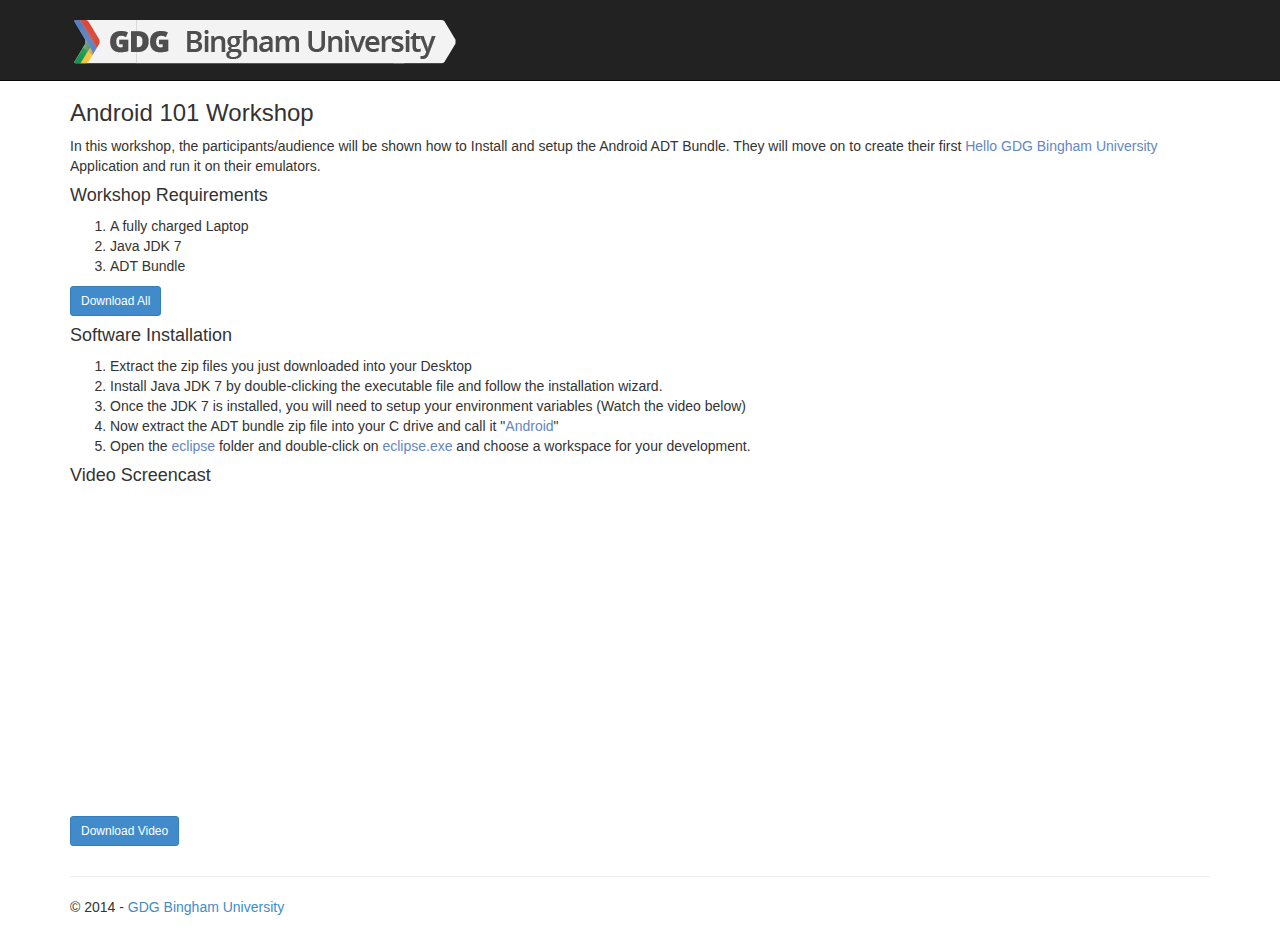
==== base-page.html @ 5424d539 "Initial Commit" ====
<!DOCTYPE html>
<html lang="en">
  <head>
    <meta charset="utf-8">
    <meta http-equiv="X-UA-Compatible" content="IE=edge">
    <meta name="viewport" content="width=device-width, initial-scale=1">
    <meta name="description" content="">
    <meta name="author" content="">
    <link rel="shortcut icon" href="img/favicon.ico">

    <title>GDG Bingham University</title>

    <!-- Bootstrap core CSS -->
    <link href="css/bootstrap.min.css" rel="stylesheet">

    <!-- Custom styles for this template -->
    <link href="css/style.css" rel="stylesheet">

    <!-- Just for debugging purposes. Don't actually copy this line! -->
    <!--[if lt IE 9]><script src="../../assets/js/ie8-responsive-file-warning.js"></script><![endif]-->

    <!-- HTML5 shim and Respond.js IE8 support of HTML5 elements and media queries -->
    <!--[if lt IE 9]>
      <script src="https://oss.maxcdn.com/libs/html5shiv/3.7.0/html5shiv.js"></script>
      <script src="https://oss.maxcdn.com/libs/respond.js/1.4.2/respond.min.js"></script>
    <![endif]-->
  </head>

  <body>

    <div class="navbar navbar-inverse navbar-fixed-top" role="navigation">
      <div class="container">
        <div class="navbar-header">
          <button type="button" class="navbar-toggle" data-toggle="collapse" data-target=".navbar-collapse">
            <span class="sr-only">Toggle navigation</span>
            <span class="icon-bar"></span>
            <span class="icon-bar"></span>
            <span class="icon-bar"></span>
          </button>
          <a class="navbar-brand" href="index.html">
            <img src="img/logo.png" alt="GDG Bingham University">
          </a>
        </div>
        <div class="navbar-collapse collapse">
        </div><!--/.navbar-collapse -->
      </div>
    </div>

    <!-- Main jumbotron for a primary marketing message or call to action -->
    <!-- <div class="jumbotron">
      <div class="container">
        <h1>Exploring Google Technologies</h1>
        <p>Introducing new developers/technology enthusiast to Google Technologies including but not limited to Android, Google Apps and Google Cloud Platform.</p>
        <p><a class="btn btn-primary btn-lg" role="button" href="http://binghamuni.edu.ng/gdg/" target="_blank">Learn more &raquo;</a></p>
      </div>
    </div> -->

    <div class="container">
      <!-- Example row of columns -->
      <div class="row">
        <div class="col-md-12">
          <h3>Android 101 Workshop</h3>
          <p>In this workshop, the participants/audience will be shown how to Install and setup the Android ADT Bundle. They will move on to create their first <span class="gdg-emphasis">Hello GDG Bingham University</span> Application and run it on their emulators.</p>
          
          <h4>Workshop Requirements</h4>
          <ol>
            <li>A fully charged Laptop</li>
            <li>Java JDK 7</li>
            <li>ADT Bundle</li>
          </ol>

          <a href="files/Android-101-JDK-ADT.zip" class="btn btn-primary btn-sm" role="button">Download All</a>

          <h4>Software Installation</h4>
          <ol>
            <li>Extract the zip files you just downloaded into your Desktop</li>
            <li>Install Java JDK 7 by double-clicking the executable file and follow the installation wizard.</li>
            <li>Once the JDK 7 is installed, you will need to setup your environment variables (Watch the video below)</li>
            <li>Now extract the ADT bundle zip file into your C drive and call it "<span class="gdg-emphasis">Android</span>"</li>
            <li>Open the <span class="gdg-emphasis">eclipse</span> folder and double-click on <span class="gdg-emphasis">eclipse.exe</span> and choose a workspace for your development.</li>
          </ol>

          <h4>Video Screencast</h4>
          <iframe width="560" height="315" src="//www.youtube.com/embed/CoPPLWFjv3g" frameborder="0" allowfullscreen></iframe>
          <p><a href="video/Android-101-JDK-ADT.mp4" class="btn btn-primary btn-sm" role="button">Download Video</a></p>
        </div>
      </div>

      <hr>

      <footer>
        <p>&copy; 2014 - <a href="http://binghamuni.edu.ng/gdg/">GDG Bingham University</a></p>
      </footer>
    </div> <!-- /container -->


    <!-- Bootstrap core JavaScript
    ================================================== -->
    <!-- Placed at the end of the document so the pages load faster -->
    <script src="js/jquery.min.js"></script>
    <script src="js/bootstrap.min.js"></script>
  </body>
</html>
---- css/style.css ----
/* Move down content because we have a fixed navbar that is 50px tall */
body {
  padding-top: 80px;
  padding-bottom: 20px;
}

.navbar-brand {
	float: left;
	padding: 15px;
	font-size: 18px;
	line-height: 20px;
	height: 80px;
}

.gdg-emphasis {
	color: #6486C4;
}
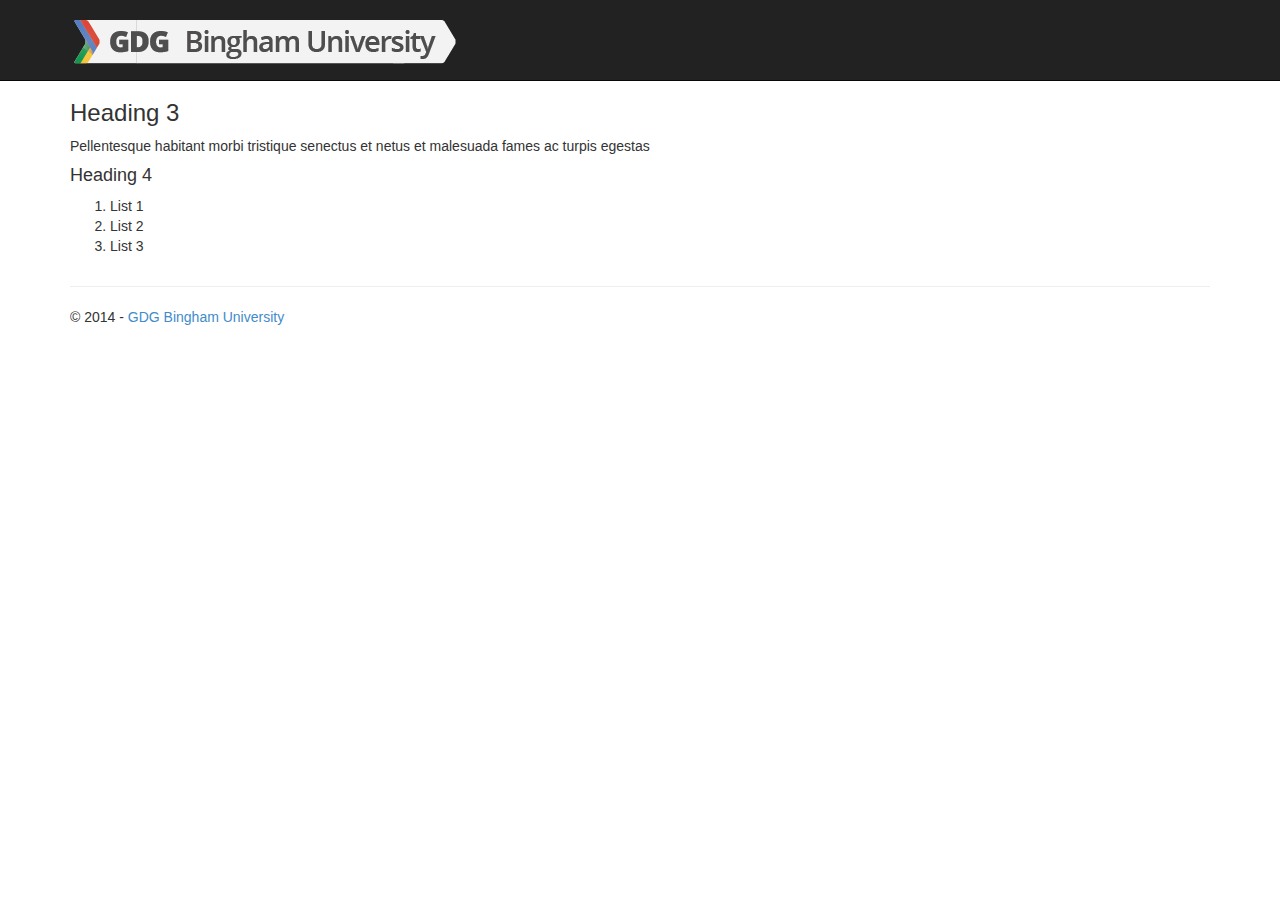
==== commit 8d111b66: "update base-page.html with dummy content" ====
--- a/base-page.html
+++ b/base-page.html
@@ -60,30 +60,15 @@
       <!-- Example row of columns -->
       <div class="row">
         <div class="col-md-12">
-          <h3>Android 101 Workshop</h3>
-          <p>In this workshop, the participants/audience will be shown how to Install and setup the Android ADT Bundle. They will move on to create their first <span class="gdg-emphasis">Hello GDG Bingham University</span> Application and run it on their emulators.</p>
+          <h3>Heading 3</h3>
+          <p>Pellentesque habitant morbi tristique senectus et netus et malesuada fames ac turpis egestas</p>
           
-          <h4>Workshop Requirements</h4>
+          <h4>Heading 4</h4>
           <ol>
-            <li>A fully charged Laptop</li>
-            <li>Java JDK 7</li>
-            <li>ADT Bundle</li>
+            <li>List 1</li>
+            <li>List 2</li>
+            <li>List 3</li>
           </ol>
-
-          <a href="files/Android-101-JDK-ADT.zip" class="btn btn-primary btn-sm" role="button">Download All</a>
-
-          <h4>Software Installation</h4>
-          <ol>
-            <li>Extract the zip files you just downloaded into your Desktop</li>
-            <li>Install Java JDK 7 by double-clicking the executable file and follow the installation wizard.</li>
-            <li>Once the JDK 7 is installed, you will need to setup your environment variables (Watch the video below)</li>
-            <li>Now extract the ADT bundle zip file into your C drive and call it "<span class="gdg-emphasis">Android</span>"</li>
-            <li>Open the <span class="gdg-emphasis">eclipse</span> folder and double-click on <span class="gdg-emphasis">eclipse.exe</span> and choose a workspace for your development.</li>
-          </ol>
-
-          <h4>Video Screencast</h4>
-          <iframe width="560" height="315" src="//www.youtube.com/embed/CoPPLWFjv3g" frameborder="0" allowfullscreen></iframe>
-          <p><a href="video/Android-101-JDK-ADT.mp4" class="btn btn-primary btn-sm" role="button">Download Video</a></p>
         </div>
       </div>
 
